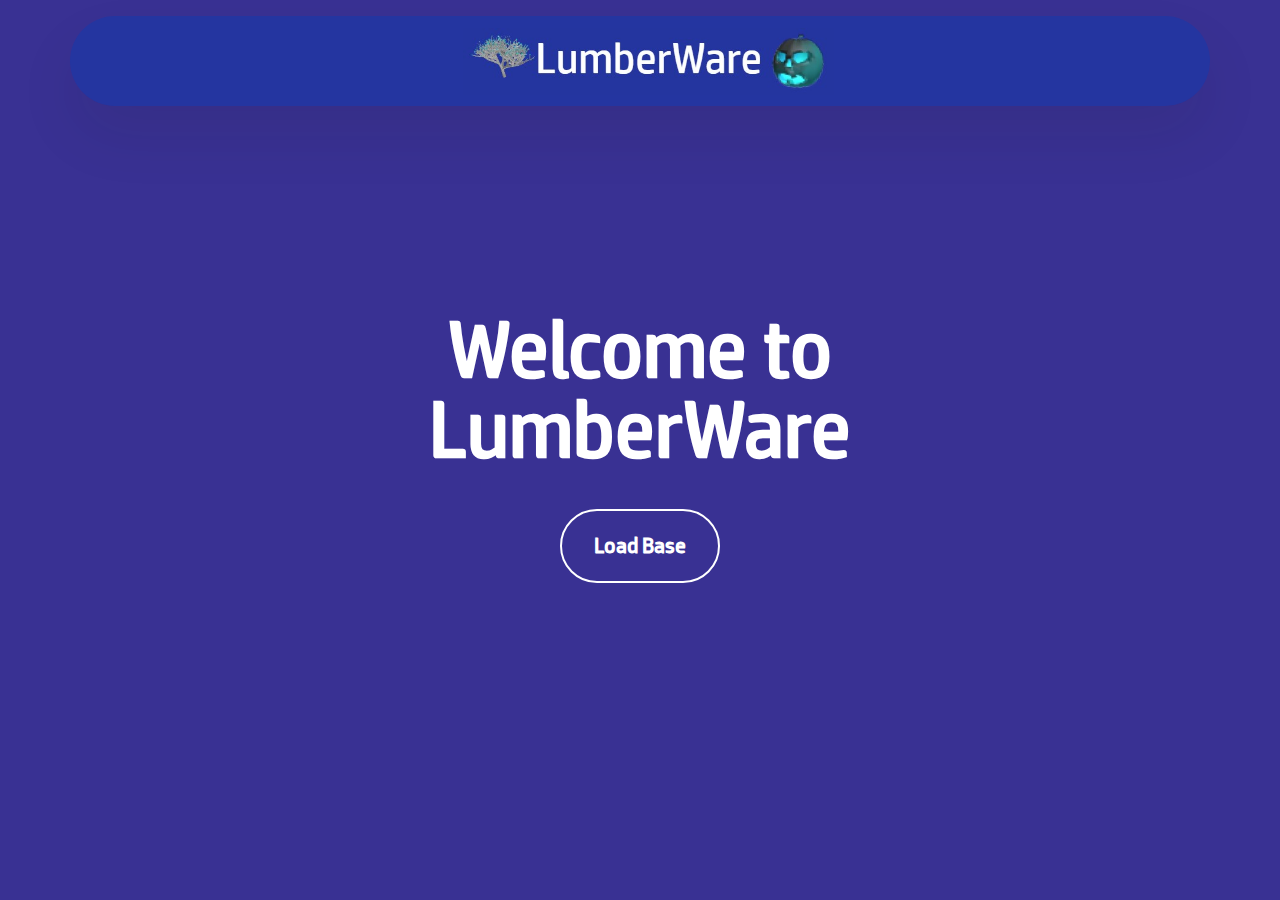
==== index.html @ 4f437276 "Add files via upload" ====
<!DOCTYPE html>
<html  >
<head>
  <!-- Site made with Mobirise Website Builder v5.9.6, https://mobirise.com -->
  <meta charset="UTF-8">
  <meta http-equiv="X-UA-Compatible" content="IE=edge">
  <meta name="generator" content="Mobirise v5.9.6, mobirise.com">
  <meta name="viewport" content="width=device-width, initial-scale=1, minimum-scale=1">
  <link rel="shortcut icon" href="assets/images/thumbboreal.webp" type="image/x-icon">
  <meta name="description" content="">
  
  
  <title>Home</title>
  <link rel="stylesheet" href="assets/web/assets/mobirise-icons2/mobirise2.css">
  <link rel="stylesheet" href="assets/bootstrap/css/bootstrap.min.css">
  <link rel="stylesheet" href="assets/bootstrap/css/bootstrap-grid.min.css">
  <link rel="stylesheet" href="assets/bootstrap/css/bootstrap-reboot.min.css">
  <link rel="stylesheet" href="assets/animatecss/animate.css">
  <link rel="stylesheet" href="assets/dropdown/css/style.css">
  <link rel="stylesheet" href="assets/theme/css/style.css">
  <link href="assets/fonts/style.css" rel="stylesheet">
  <link rel="preload" as="style" href="assets/mobirise/css/mbr-additional.css"><link rel="stylesheet" href="assets/mobirise/css/mbr-additional.css" type="text/css">

  
  
  
</head>
<body>
  
  <section data-bs-version="5.1" class="menu menu4 cid-tWRoCC0Mlp" once="menu" id="menu04-0">
	

	<nav class="navbar navbar-dropdown navbar-fixed-top navbar-expand-lg">
		<div class="container">
			<div class="navbar-brand">
				<span class="navbar-logo">
					<a href="https://lumberware.xyz">
						<img src="assets/images/image-2023-11-27.jpg" alt="Lumber!" style="height: 4.1rem;">
					</a>
				</span>
				
			</div>
			
			
		</div>
	</nav>
</section>

<section data-bs-version="5.1" class="header09 cid-tWRpKqktpS mbr-fullscreen" id="header09-1">
	
	
	<div class="container">
		<div class="row">
			<div class="content-wrap col-12 col-md-8">
				<h1 class="mbr-section-title mbr-fonts-style mbr-white mb-4 display-1">
					<strong>Welcome to LumberWare</strong></h1>
				
				
				<div class="mbr-section-btn"><a class="btn btn-warning-outline display-7" href="main.html">Load Base</a></div>
			</div>
		</div>
	</div>  
  
  
  <input name="animation" type="hidden">
  </body>
</html>
---- assets/web/assets/mobirise-icons2/mobirise2.css ----
@font-face {
  font-family: 'Moririse2';
  font-display: swap;
  src:  url('mobirise2.eot?f2bix4');
  src:  url('mobirise2.eot?f2bix4#iefix') format('embedded-opentype'),
    url('mobirise2.ttf?f2bix4') format('truetype'),
    url('mobirise2.woff?f2bix4') format('woff'),
    url('mobirise2.svg?f2bix4#mobirise2') format('svg');
  font-weight: normal;
  font-style: normal;
}

[class^="mobi-"], [class*=" mobi-"] {
  /* use !important to prevent issues with browser extensions that change fonts */
  font-family: 'Moririse2' !important;
  speak: none;
  font-style: normal;
  font-weight: normal;
  font-variant: normal;
  text-transform: none;
  line-height: 1;

  /* Better Font Rendering =========== */
  -webkit-font-smoothing: antialiased;
  -moz-osx-font-smoothing: grayscale;
}

.mobi-mbri-add-submenu:before {
  content: "\e900";
}
.mobi-mbri-alert:before {
  content: "\e901";
}
.mobi-mbri-align-center:before {
  content: "\e902";
}
.mobi-mbri-align-justify:before {
  content: "\e903";
}
.mobi-mbri-align-left:before {
  content: "\e904";
}
.mobi-mbri-align-right:before {
  content: "\e905";
}
.mobi-mbri-android:before {
  content: "\e906";
}
.mobi-mbri-apple:before {
  content: "\e907";
}
.mobi-mbri-arrow-down:before {
  content: "\e908";
}
.mobi-mbri-arrow-next:before {
  content: "\e909";
}
.mobi-mbri-arrow-prev:before {
  content: "\e90a";
}
.mobi-mbri-arrow-up:before {
  content: "\e90b";
}
.mobi-mbri-bold:before {
  content: "\e90c";
}
.mobi-mbri-bookmark:before {
  content: "\e90d";
}
.mobi-mbri-bootstrap:before {
  content: "\e90e";
}
.mobi-mbri-briefcase:before {
  content: "\e90f";
}
.mobi-mbri-browse:before {
  content: "\e910";
}
.mobi-mbri-bulleted-list:before {
  content: "\e911";
}
.mobi-mbri-calendar:before {
  content: "\e912";
}
.mobi-mbri-camera:before {
  content: "\e913";
}
.mobi-mbri-cart-add:before {
  content: "\e914";
}
.mobi-mbri-cart-full:before {
  content: "\e915";
}
.mobi-mbri-cash:before {
  content: "\e916";
}
.mobi-mbri-change-style:before {
  content: "\e917";
}
.mobi-mbri-chat:before {
  content: "\e918";
}
.mobi-mbri-clock:before {
  content: "\e919";
}
.mobi-mbri-close:before {
  content: "\e91a";
}
.mobi-mbri-cloud:before {
  content: "\e91b";
}
.mobi-mbri-code:before {
  content: "\e91c";
}
.mobi-mbri-contact-form:before {
  content: "\e91d";
}
.mobi-mbri-credit-card:before {
  content: "\e91e";
}
.mobi-mbri-cursor-click:before {
  content: "\e91f";
}
.mobi-mbri-cust-feedback:before {
  content: "\e920";
}
.mobi-mbri-database:before {
  content: "\e921";
}
.mobi-mbri-delivery:before {
  content: "\e922";
}
.mobi-mbri-desktop:before {
  content: "\e923";
}
.mobi-mbri-devices:before {
  content: "\e924";
}
.mobi-mbri-down:before {
  content: "\e925";
}
.mobi-mbri-download-2:before {
  content: "\e926";
}
.mobi-mbri-download:before {
  content: "\e927";
}
.mobi-mbri-drag-n-drop-2:before {
  content: "\e928";
}
.mobi-mbri-drag-n-drop:before {
  content: "\e929";
}
.mobi-mbri-edit-2:before {
  content: "\e92a";
}
.mobi-mbri-edit:before {
  content: "\e92b";
}
.mobi-mbri-error:before {
  content: "\e92c";
}
.mobi-mbri-extension:before {
  content: "\e92d";
}
.mobi-mbri-features:before {
  content: "\e92e";
}
.mobi-mbri-file:before {
  content: "\e92f";
}
.mobi-mbri-flag:before {
  content: "\e930";
}
.mobi-mbri-folder:before {
  content: "\e931";
}
.mobi-mbri-gift:before {
  content: "\e932";
}
.mobi-mbri-github:before {
  content: "\e933";
}
.mobi-mbri-globe-2:before {
  content: "\e934";
}
.mobi-mbri-globe:before {
  content: "\e935";
}
.mobi-mbri-growing-chart:before {
  content: "\e936";
}
.mobi-mbri-hearth:before {
  content: "\e937";
}
.mobi-mbri-help:before {
  content: "\e938";
}
.mobi-mbri-home:before {
  content: "\e939";
}
.mobi-mbri-hot-cup:before {
  content: "\e93a";
}
.mobi-mbri-idea:before {
  content: "\e93b";
}
.mobi-mbri-image-gallery:before {
  content: "\e93c";
}
.mobi-mbri-image-slider:before {
  content: "\e93d";
}
.mobi-mbri-info:before {
  content: "\e93e";
}
.mobi-mbri-italic:before {
  content: "\e93f";
}
.mobi-mbri-key:before {
  content: "\e940";
}
.mobi-mbri-laptop:before {
  content: "\e941";
}
.mobi-mbri-layers:before {
  content: "\e942";
}
.mobi-mbri-left-right:before {
  content: "\e943";
}
.mobi-mbri-left:before {
  content: "\e944";
}
.mobi-mbri-letter:before {
  content: "\e945";
}
.mobi-mbri-like:before {
  content: "\e946";
}
.mobi-mbri-link:before {
  content: "\e947";
}
.mobi-mbri-lock:before {
  content: "\e948";
}
.mobi-mbri-login:before {
  content: "\e949";
}
.mobi-mbri-logout:before {
  content: "\e94a";
}
.mobi-mbri-magic-stick:before {
  content: "\e94b";
}
.mobi-mbri-map-pin:before {
  content: "\e94c";
}
.mobi-mbri-menu:before {
  content: "\e94d";
}
.mobi-mbri-mobile-2:before {
  content: "\e94e";
}
.mobi-mbri-mobile-horizontal:before {
  content: "\e94f";
}
.mobi-mbri-mobile:before {
  content: "\e950";
}
.mobi-mbri-mobirise:before {
  content: "\e951";
}
.mobi-mbri-more-horizontal:before {
  content: "\e952";
}
.mobi-mbri-more-vertical:before {
  content: "\e953";
}
.mobi-mbri-music:before {
  content: "\e954";
}
.mobi-mbri-new-file:before {
  content: "\e955";
}
.mobi-mbri-numbered-list:before {
  content: "\e956";
}
.mobi-mbri-opened-folder:before {
  content: "\e957";
}
.mobi-mbri-pages:before {
  content: "\e958";
}
.mobi-mbri-paper-plane:before {
  content: "\e959";
}
.mobi-mbri-paperclip:before {
  content: "\e95a";
}
.mobi-mbri-phone:before {
  content: "\e95b";
}
.mobi-mbri-photo:before {
  content: "\e95c";
}
.mobi-mbri-photos:before {
  content: "\e95d";
}
.mobi-mbri-pin:before {
  content: "\e95e";
}
.mobi-mbri-play:before {
  content: "\e95f";
}
.mobi-mbri-plus:before {
  content: "\e960";
}
.mobi-mbri-preview:before {
  content: "\e961";
}
.mobi-mbri-print:before {
  content: "\e962";
}
.mobi-mbri-protect:before {
  content: "\e963";
}
.mobi-mbri-question:before {
  content: "\e964";
}
.mobi-mbri-quote-left:before {
  content: "\e965";
}
.mobi-mbri-quote-right:before {
  content: "\e966";
}
.mobi-mbri-redo:before {
  content: "\e967";
}
.mobi-mbri-refresh:before {
  content: "\e968";
}
.mobi-mbri-responsive-2:before {
  content: "\e969";
}
.mobi-mbri-responsive:before {
  content: "\e96a";
}
.mobi-mbri-right:before {
  content: "\e96b";
}
.mobi-mbri-rocket:before {
  content: "\e96c";
}
.mobi-mbri-sad-face:before {
  content: "\e96d";
}
.mobi-mbri-sale:before {
  content: "\e96e";
}
.mobi-mbri-save:before {
  content: "\e96f";
}
.mobi-mbri-search:before {
  content: "\e970";
}
.mobi-mbri-setting-2:before {
  content: "\e971";
}
.mobi-mbri-setting-3:before {
  content: "\e972";
}
.mobi-mbri-setting:before {
  content: "\e973";
}
.mobi-mbri-share:before {
  content: "\e974";
}
.mobi-mbri-shopping-bag:before {
  content: "\e975";
}
.mobi-mbri-shopping-basket:before {
  content: "\e976";
}
.mobi-mbri-shopping-cart:before {
  content: "\e977";
}
.mobi-mbri-sites:before {
  content: "\e978";
}
.mobi-mbri-smile-face:before {
  content: "\e979";
}
.mobi-mbri-speed:before {
  content: "\e97a";
}
.mobi-mbri-star:before {
  content: "\e97b";
}
.mobi-mbri-success:before {
  content: "\e97c";
}
.mobi-mbri-sun:before {
  content: "\e97d";
}
.mobi-mbri-sun2:before {
  content: "\e97e";
}
.mobi-mbri-tablet-vertical:before {
  content: "\e97f";
}
.mobi-mbri-tablet:before {
  content: "\e980";
}
.mobi-mbri-target:before {
  content: "\e981";
}
.mobi-mbri-timer:before {
  content: "\e982";
}
.mobi-mbri-to-ftp:before {
  content: "\e983";
}
.mobi-mbri-to-local-drive:before {
  content: "\e984";
}
.mobi-mbri-touch-swipe:before {
  content: "\e985";
}
.mobi-mbri-touch:before {
  content: "\e986";
}
.mobi-mbri-trash:before {
  content: "\e987";
}
.mobi-mbri-underline:before {
  content: "\e988";
}
.mobi-mbri-undo:before {
  content: "\e989";
}
.mobi-mbri-unlink:before {
  content: "\e98a";
}
.mobi-mbri-unlock:before {
  content: "\e98b";
}
.mobi-mbri-up-down:before {
  content: "\e98c";
}
.mobi-mbri-up:before {
  content: "\e98d";
}
.mobi-mbri-update:before {
  content: "\e98e";
}
.mobi-mbri-upload-2:before {
  content: "\e98f";
}
.mobi-mbri-upload:before {
  content: "\e990";
}
.mobi-mbri-user-2:before {
  content: "\e991";
}
.mobi-mbri-user:before {
  content: "\e992";
}
.mobi-mbri-users:before {
  content: "\e993";
}
.mobi-mbri-video-play:before {
  content: "\e994";
}
.mobi-mbri-video:before {
  content: "\e995";
}
.mobi-mbri-watch:before {
  content: "\e996";
}
.mobi-mbri-website-theme-2:before {
  content: "\e997";
}
.mobi-mbri-website-theme:before {
  content: "\e998";
}
.mobi-mbri-wifi:before {
  content: "\e999";
}
.mobi-mbri-windows:before {
  content: "\e99a";
}
.mobi-mbri-zoom-in:before {
  content: "\e99b";
}
.mobi-mbri-zoom-out:before {
  content: "\e99c";
}
---- assets/dropdown/css/style.css ----
.navbar-dropdown {
  left: 0;
  padding: 0;
  position: absolute;
  right: 0;
  top: 0;
  transition: all 0.45s ease;
  z-index: 1030;
  background: #282828; }
  .navbar-dropdown .navbar-logo {
    margin-right: 0.8rem;
    transition: margin 0.3s ease-in-out;
    vertical-align: middle; }
    .navbar-dropdown .navbar-logo img {
      height: 3.125rem;
      transition: all 0.3s ease-in-out; }
    .navbar-dropdown .navbar-logo.mbr-iconfont {
      font-size: 3.125rem;
      line-height: 3.125rem; }
  .navbar-dropdown .navbar-caption {
    font-weight: 700;
    white-space: normal;
    vertical-align: -4px;
    line-height: 3.125rem !important; }
    .navbar-dropdown .navbar-caption, .navbar-dropdown .navbar-caption:hover {
      color: inherit;
      text-decoration: none; }
  .navbar-dropdown .mbr-iconfont + .navbar-caption {
    vertical-align: -1px; }
  .navbar-dropdown.navbar-fixed-top {
    position: fixed; }
  .navbar-dropdown .navbar-brand span {
    vertical-align: -4px; }
  .navbar-dropdown.bg-color.transparent {
    background: none; }
  .navbar-dropdown.navbar-short .navbar-brand {
    padding: 0.625rem 0; }
    .navbar-dropdown.navbar-short .navbar-brand span {
      vertical-align: -1px; }
  .navbar-dropdown.navbar-short .navbar-caption {
    line-height: 2.375rem !important;
    vertical-align: -2px; }
  .navbar-dropdown.navbar-short .navbar-logo {
    margin-right: 0.5rem; }
    .navbar-dropdown.navbar-short .navbar-logo img {
      height: 2.375rem; }
    .navbar-dropdown.navbar-short .navbar-logo.mbr-iconfont {
      font-size: 2.375rem;
      line-height: 2.375rem; }
  .navbar-dropdown.navbar-short .mbr-table-cell {
    height: 3.625rem; }
  .navbar-dropdown .navbar-close {
    left: 0.6875rem;
    position: fixed;
    top: 0.75rem;
    z-index: 1000; }
  .navbar-dropdown .hamburger-icon {
    content: "";
    display: inline-block;
    vertical-align: middle;
    width: 16px;
    -webkit-box-shadow: 0 -6px 0 1px #282828,0 0 0 1px #282828,0 6px 0 1px #282828;
    -moz-box-shadow: 0 -6px 0 1px #282828,0 0 0 1px #282828,0 6px 0 1px #282828;
    box-shadow: 0 -6px 0 1px #282828,0 0 0 1px #282828,0 6px 0 1px #282828; }

.dropdown-menu .dropdown-toggle[data-toggle="dropdown-submenu"]::after {
  border-bottom: 0.35em solid transparent;
  border-left: 0.35em solid;
  border-right: 0;
  border-top: 0.35em solid transparent;
  margin-left: 0.3rem; }

.dropdown-menu .dropdown-item:focus {
  outline: 0; }

.nav-dropdown {
  font-size: 0.75rem;
  font-weight: 500;
  height: auto !important; }
  .nav-dropdown .nav-btn {
    padding-left: 1rem; }
  .nav-dropdown .link {
    margin: .667em 1.667em;
    font-weight: 500;
    padding: 0;
    transition: color .2s ease-in-out; }
    .nav-dropdown .link.dropdown-toggle {
      margin-right: 2.583em; }
      .nav-dropdown .link.dropdown-toggle::after {
        margin-left: .25rem;
        border-top: 0.35em solid;
        border-right: 0.35em solid transparent;
        border-left: 0.35em solid transparent;
        border-bottom: 0; }
      .nav-dropdown .link.dropdown-toggle[aria-expanded="true"] {
        margin: 0;
        padding: 0.667em 3.263em  0.667em 1.667em; }
  .nav-dropdown .link::after,
  .nav-dropdown .dropdown-item::after {
    color: inherit; }
  .nav-dropdown .btn {
    font-size: 0.75rem;
    font-weight: 700;
    letter-spacing: 0;
    margin-bottom: 0;
    padding-left: 1.25rem;
    padding-right: 1.25rem; }
  .nav-dropdown .dropdown-menu {
    border-radius: 0;
    border: 0;
    left: 0;
    margin: 0;
    padding-bottom: 1.25rem;
    padding-top: 1.25rem;
    position: relative; }
  .nav-dropdown .dropdown-submenu {
    margin-left: 0.125rem;
    top: 0; }
  .nav-dropdown .dropdown-item {
    font-weight: 500;
    line-height: 2;
    padding: 0.3846em 4.615em 0.3846em 1.5385em;
    position: relative;
    transition: color .2s ease-in-out, background-color .2s ease-in-out; }
    .nav-dropdown .dropdown-item::after {
      margin-top: -0.3077em;
      position: absolute;
      right: 1.1538em;
      top: 50%; }
    .nav-dropdown .dropdown-item:focus, .nav-dropdown .dropdown-item:hover {
      background: none; }

@media (max-width: 767px) {
  .nav-dropdown.navbar-toggleable-sm {
    bottom: 0;
    display: none;
    left: 0;
    overflow-x: hidden;
    position: fixed;
    top: 0;
    transform: translateX(-100%);
    -ms-transform: translateX(-100%);
    -webkit-transform: translateX(-100%);
    width: 18.75rem;
    z-index: 999; } }
.nav-dropdown.navbar-toggleable-xl {
  bottom: 0;
  display: none;
  left: 0;
  overflow-x: hidden;
  position: fixed;
  top: 0;
  transform: translateX(-100%);
  -ms-transform: translateX(-100%);
  -webkit-transform: translateX(-100%);
  width: 18.75rem;
  z-index: 999; }

.nav-dropdown-sm {
  display: block !important;
  overflow-x: hidden;
  overflow: auto;
  padding-top: 3.875rem; }
  .nav-dropdown-sm::after {
    content: "";
    display: block;
    height: 3rem;
    width: 100%; }
  .nav-dropdown-sm.collapse.in ~ .navbar-close {
    display: block !important; }
  .nav-dropdown-sm.collapsing, .nav-dropdown-sm.collapse.in {
    transform: translateX(0);
    -ms-transform: translateX(0);
    -webkit-transform: translateX(0);
    transition: all 0.25s ease-out;
    -webkit-transition: all 0.25s ease-out;
    background: #282828; }
  .nav-dropdown-sm.collapsing[aria-expanded="false"] {
    transform: translateX(-100%);
    -ms-transform: translateX(-100%);
    -webkit-transform: translateX(-100%); }
  .nav-dropdown-sm .nav-item {
    display: block;
    margin-left: 0 !important;
    padding-left: 0; }
  .nav-dropdown-sm .link,
  .nav-dropdown-sm .dropdown-item {
    border-top: 1px dotted rgba(255, 255, 255, 0.1);
    font-size: 0.8125rem;
    line-height: 1.6;
    margin: 0 !important;
    padding: 0.875rem 2.4rem 0.875rem 1.5625rem !important;
    position: relative;
    white-space: normal; }
    .nav-dropdown-sm .link:focus, .nav-dropdown-sm .link:hover,
    .nav-dropdown-sm .dropdown-item:focus,
    .nav-dropdown-sm .dropdown-item:hover {
      background: rgba(0, 0, 0, 0.2) !important;
      color: #c0a375; }
  .nav-dropdown-sm .nav-btn {
    position: relative;
    padding: 1.5625rem 1.5625rem 0 1.5625rem; }
    .nav-dropdown-sm .nav-btn::before {
      border-top: 1px dotted rgba(255, 255, 255, 0.1);
      content: "";
      left: 0;
      position: absolute;
      top: 0;
      width: 100%; }
    .nav-dropdown-sm .nav-btn + .nav-btn {
      padding-top: 0.625rem; }
      .nav-dropdown-sm .nav-btn + .nav-btn::before {
        display: none; }
  .nav-dropdown-sm .btn {
    padding: 0.625rem 0; }
  .nav-dropdown-sm .dropdown-toggle[data-toggle="dropdown-submenu"]::after {
    margin-left: .25rem;
    border-top: 0.35em solid;
    border-right: 0.35em solid transparent;
    border-left: 0.35em solid transparent;
    border-bottom: 0; }
  .nav-dropdown-sm .dropdown-toggle[data-toggle="dropdown-submenu"][aria-expanded="true"]::after {
    border-top: 0;
    border-right: 0.35em solid transparent;
    border-left: 0.35em solid transparent;
    border-bottom: 0.35em solid; }
  .nav-dropdown-sm .dropdown-menu {
    margin: 0;
    padding: 0;
    position: relative;
    top: 0;
    left: 0;
    width: 100%;
    border: 0;
    float: none;
    border-radius: 0;
    background: none; }
  .nav-dropdown-sm .dropdown-submenu {
    left: 100%;
    margin-left: 0.125rem;
    margin-top: -1.25rem;
    top: 0; }

.navbar-toggleable-sm .nav-dropdown .dropdown-menu {
  position: absolute; }

.navbar-toggleable-sm .nav-dropdown .dropdown-submenu {
  left: 100%;
  margin-left: 0.125rem;
  margin-top: -1.25rem;
  top: 0; }

.navbar-toggleable-sm.opened .nav-dropdown .dropdown-menu {
  position: relative; }

.navbar-toggleable-sm.opened .nav-dropdown .dropdown-submenu {
  left: 0;
  margin-left: 00rem;
  margin-top: 0rem;
  top: 0; }

.is-builder .nav-dropdown.collapsing {
  transition: none !important; }
---- assets/theme/css/style.css ----
@charset "UTF-8";
section {
  background-color: #ffffff;
}

body {
  font-style: normal;
  line-height: 1.5;
  font-weight: 400;
  color: #232323;
  position: relative;
}

button {
  background-color: transparent;
  border-color: transparent;
}

.embla__button,
.carousel-control {
  background-color: #edefea !important;
  opacity: 0.8 !important;
  color: #464845 !important;
  border-color: #edefea !important;
}

.carousel .close,
.modalWindow .close {
  background-color: #edefea !important;
  color: #464845 !important;
  border-color: #edefea !important;
  opacity: 0.8 !important;
}

.carousel .close:hover,
.modalWindow .close:hover {
  opacity: 1 !important;
}

.carousel-indicators li {
  background-color: #edefea !important;
  border: 2px solid #464845 !important;
}

.carousel-indicators li:hover,
.carousel-indicators li:active {
  opacity: 0.8 !important;
}

.embla__button:hover,
.carousel-control:hover {
  background-color: #edefea !important;
  opacity: 1 !important;
}

.modalWindow-video-container {
  height: 80%;
}

section,
.container,
.container-fluid {
  position: relative;
  word-wrap: break-word;
}

a.mbr-iconfont:hover {
  text-decoration: none;
}

.article .lead p,
.article .lead ul,
.article .lead ol,
.article .lead pre,
.article .lead blockquote {
  margin-bottom: 0;
}

a {
  font-style: normal;
  font-weight: 400;
  cursor: pointer;
}
a, a:hover {
  text-decoration: none;
}

.mbr-section-title {
  font-style: normal;
  line-height: 1.3;
}

.mbr-section-subtitle {
  line-height: 1.3;
}

.mbr-text {
  font-style: normal;
  line-height: 1.7;
}

h1,
h2,
h3,
h4,
h5,
h6,
.display-1,
.display-2,
.display-4,
.display-5,
.display-7,
span,
p,
a {
  line-height: 1;
  word-break: break-word;
  word-wrap: break-word;
  font-weight: 400;
}

b,
strong {
  font-weight: bold;
}

input:-webkit-autofill, input:-webkit-autofill:hover, input:-webkit-autofill:focus, input:-webkit-autofill:active {
  transition-delay: 9999s;
  -webkit-transition-property: background-color, color;
  transition-property: background-color, color;
}

textarea[type=hidden] {
  display: none;
}

section {
  background-position: 50% 50%;
  background-repeat: no-repeat;
  background-size: cover;
}
section .mbr-background-video,
section .mbr-background-video-preview {
  position: absolute;
  bottom: 0;
  left: 0;
  right: 0;
  top: 0;
}

.hidden {
  visibility: hidden;
}

.mbr-z-index20 {
  z-index: 20;
}

/*! Base colors */
.mbr-white {
  color: #ffffff;
}

.mbr-black {
  color: #111111;
}

.mbr-bg-white {
  background-color: #ffffff;
}

.mbr-bg-black {
  background-color: #000000;
}

/*! Text-aligns */
.align-left {
  text-align: left;
}

.align-center {
  text-align: center;
}

.align-right {
  text-align: right;
}

/*! Font-weight  */
.mbr-light {
  font-weight: 300;
}

.mbr-regular {
  font-weight: 400;
}

.mbr-semibold {
  font-weight: 500;
}

.mbr-bold {
  font-weight: 700;
}

/*! Media  */
.media-content {
  flex-basis: 100%;
}

.media-container-row {
  display: flex;
  flex-direction: row;
  flex-wrap: wrap;
  justify-content: center;
  align-content: center;
  align-items: start;
}
.media-container-row .media-size-item {
  width: 400px;
}

.media-container-column {
  display: flex;
  flex-direction: column;
  flex-wrap: wrap;
  justify-content: center;
  align-content: center;
  align-items: stretch;
}
.media-container-column > * {
  width: 100%;
}

@media (min-width: 992px) {
  .media-container-row {
    flex-wrap: nowrap;
  }
}
figure {
  margin-bottom: 0;
  overflow: hidden;
}

figure[mbr-media-size] {
  transition: width 0.1s;
}

img,
iframe {
  display: block;
  width: 100%;
}

.card {
  background-color: transparent;
  border: none;
}

.card-box {
  width: 100%;
}

.card-img {
  text-align: center;
  flex-shrink: 0;
  -webkit-flex-shrink: 0;
}

.media {
  max-width: 100%;
  margin: 0 auto;
}

.mbr-figure {
  align-self: center;
}

.media-container > div {
  max-width: 100%;
}

.mbr-figure img,
.card-img img {
  width: 100%;
}

@media (max-width: 991px) {
  .media-size-item {
    width: auto !important;
  }
  .media {
    width: auto;
  }
  .mbr-figure {
    width: 100% !important;
  }
}
/*! Buttons */
.mbr-section-btn {
  margin-left: -0.6rem;
  margin-right: -0.6rem;
  font-size: 0;
}

.btn {
  font-weight: 600;
  border-width: 1px;
  font-style: normal;
  margin: 0.6rem 0.6rem;
  white-space: normal;
  transition: all 0.2s ease-in-out;
  display: inline-flex;
  align-items: center;
  justify-content: center;
  word-break: break-word;
}

.btn-sm {
  font-weight: 600;
  letter-spacing: 0px;
  transition: all 0.3s ease-in-out;
}

.btn-md {
  font-weight: 600;
  letter-spacing: 0px;
  transition: all 0.3s ease-in-out;
}

.btn-lg {
  font-weight: 600;
  letter-spacing: 0px;
  transition: all 0.3s ease-in-out;
}

.btn-form {
  margin: 0;
}
.btn-form:hover {
  cursor: pointer;
}

nav .mbr-section-btn {
  margin-left: 0rem;
  margin-right: 0rem;
}

/*! Btn icon margin */
.btn .mbr-iconfont,
.btn.btn-sm .mbr-iconfont {
  order: 1;
  cursor: pointer;
  margin-left: 0.5rem;
  vertical-align: sub;
}

.btn.btn-md .mbr-iconfont,
.btn.btn-md .mbr-iconfont {
  margin-left: 0.8rem;
}

.mbr-regular {
  font-weight: 400;
}

.mbr-semibold {
  font-weight: 500;
}

.mbr-bold {
  font-weight: 700;
}

[type=submit] {
  -webkit-appearance: none;
}

/*! Full-screen */
.mbr-fullscreen .mbr-overlay {
  min-height: 100vh;
}

.mbr-fullscreen {
  display: flex;
  display: -moz-flex;
  display: -ms-flex;
  display: -o-flex;
  align-items: center;
  min-height: 100vh;
  padding-top: 3rem;
  padding-bottom: 3rem;
}

/*! Map */
.map {
  height: 25rem;
  position: relative;
}
.map iframe {
  width: 100%;
  height: 100%;
}

/*! Scroll to top arrow */
.mbr-arrow-up {
  bottom: 25px;
  right: 90px;
  position: fixed;
  text-align: right;
  z-index: 5000;
  color: #ffffff;
  font-size: 22px;
}

.mbr-arrow-up a {
  background: rgba(0, 0, 0, 0.2);
  border-radius: 50%;
  color: #fff;
  display: inline-block;
  height: 60px;
  width: 60px;
  border: 2px solid #fff;
  outline-style: none !important;
  position: relative;
  text-decoration: none;
  transition: all 0.3s ease-in-out;
  cursor: pointer;
  text-align: center;
}
.mbr-arrow-up a:hover {
  background-color: rgba(0, 0, 0, 0.4);
}
.mbr-arrow-up a i {
  line-height: 60px;
}

.mbr-arrow-up-icon {
  display: block;
  color: #fff;
}

.mbr-arrow-up-icon::before {
  content: "›";
  display: inline-block;
  font-family: serif;
  font-size: 22px;
  line-height: 1;
  font-style: normal;
  position: relative;
  top: 6px;
  left: -4px;
  transform: rotate(-90deg);
}

/*! Arrow Down */
.mbr-arrow {
  position: absolute;
  bottom: 45px;
  left: 50%;
  width: 60px;
  height: 60px;
  cursor: pointer;
  background-color: rgba(80, 80, 80, 0.5);
  border-radius: 50%;
  transform: translateX(-50%);
}
@media (max-width: 767px) {
  .mbr-arrow {
    display: none;
  }
}
.mbr-arrow > a {
  display: inline-block;
  text-decoration: none;
  outline-style: none;
  animation: arrowdown 1.7s ease-in-out infinite;
  color: #ffffff;
}
.mbr-arrow > a > i {
  position: absolute;
  top: -2px;
  left: 15px;
  font-size: 2rem;
}

#scrollToTop a i::before {
  content: "";
  position: absolute;
  display: block;
  border-bottom: 2.5px solid #fff;
  border-left: 2.5px solid #fff;
  width: 27.8%;
  height: 27.8%;
  left: 50%;
  top: 51%;
  transform: translateY(-30%) translateX(-50%) rotate(135deg);
}

@keyframes arrowdown {
  0% {
    transform: translateY(0px);
  }
  50% {
    transform: translateY(-5px);
  }
  100% {
    transform: translateY(0px);
  }
}
@media (max-width: 500px) {
  .mbr-arrow-up {
    left: 0;
    right: 0;
    text-align: center;
  }
}
/*Gradients animation*/
@keyframes gradient-animation {
  from {
    background-position: 0% 100%;
    animation-timing-function: ease-in-out;
  }
  to {
    background-position: 100% 0%;
    animation-timing-function: ease-in-out;
  }
}
.bg-gradient {
  background-size: 200% 200%;
  animation: gradient-animation 5s infinite alternate;
  -webkit-animation: gradient-animation 5s infinite alternate;
}

.menu .navbar-brand {
  display: -webkit-flex;
}
.menu .navbar-brand span {
  display: flex;
  display: -webkit-flex;
}
.menu .navbar-brand .navbar-caption-wrap {
  display: -webkit-flex;
}
.menu .navbar-brand .navbar-logo img {
  display: -webkit-flex;
  width: auto;
}
@media (min-width: 768px) and (max-width: 991px) {
  .menu .navbar-toggleable-sm .navbar-nav {
    display: -ms-flexbox;
  }
}
@media (max-width: 991px) {
  .menu .navbar-collapse {
    max-height: 93.5vh;
  }
  .menu .navbar-collapse.show {
    overflow: auto;
  }
}
@media (min-width: 992px) {
  .menu .navbar-nav.nav-dropdown {
    display: -webkit-flex;
  }
  .menu .navbar-toggleable-sm .navbar-collapse {
    display: -webkit-flex !important;
  }
  .menu .collapsed .navbar-collapse {
    max-height: 93.5vh;
  }
  .menu .collapsed .navbar-collapse.show {
    overflow: auto;
  }
}
@media (max-width: 767px) {
  .menu .navbar-collapse {
    max-height: 80vh;
  }
}

.nav-link .mbr-iconfont {
  margin-right: 0.5rem;
}

.navbar {
  display: -webkit-flex;
  -webkit-flex-wrap: wrap;
  -webkit-align-items: center;
  -webkit-justify-content: space-between;
}

.navbar-collapse {
  -webkit-flex-basis: 100%;
  -webkit-flex-grow: 1;
  -webkit-align-items: center;
}

.nav-dropdown .link {
  padding: 0.667em 1.667em !important;
  margin: 0 !important;
}

.nav {
  display: -webkit-flex;
  -webkit-flex-wrap: wrap;
}

.row {
  display: -webkit-flex;
  -webkit-flex-wrap: wrap;
}

.justify-content-center {
  -webkit-justify-content: center;
}

.form-inline {
  display: -webkit-flex;
}

.card-wrapper {
  -webkit-flex: 1;
}

.carousel-control {
  z-index: 10;
  display: -webkit-flex;
}

.carousel-controls {
  display: -webkit-flex;
}

.media {
  display: -webkit-flex;
}

.form-group:focus {
  outline: none;
}

.jq-selectbox__select {
  padding: 7px 0;
  position: relative;
}

.jq-selectbox__dropdown {
  overflow: hidden;
  border-radius: 10px;
  position: absolute;
  top: 100%;
  left: 0 !important;
  width: 100% !important;
}

.jq-selectbox__trigger-arrow {
  right: 0;
  transform: translateY(-50%);
}

.jq-selectbox li {
  padding: 1.07em 0.5em;
}

input[type=range] {
  padding-left: 0 !important;
  padding-right: 0 !important;
}

.modal-dialog,
.modal-content {
  height: 100%;
}

.modal-dialog .carousel-inner {
  height: calc(100vh - 1.75rem);
}
@media (max-width: 575px) {
  .modal-dialog .carousel-inner {
    height: calc(100vh - 1rem);
  }
}

.carousel-item {
  text-align: center;
}

.carousel-item img {
  margin: auto;
}

.navbar-toggler {
  align-self: flex-start;
  padding: 0.25rem 0.75rem;
  font-size: 1.25rem;
  line-height: 1;
  background: transparent;
  border: 1px solid transparent;
  border-radius: 0.25rem;
}

.navbar-toggler:focus,
.navbar-toggler:hover {
  text-decoration: none;
  box-shadow: none;
}

.navbar-toggler-icon {
  display: inline-block;
  width: 1.5em;
  height: 1.5em;
  vertical-align: middle;
  content: "";
  background: no-repeat center center;
  background-size: 100% 100%;
}

.navbar-toggler-left {
  position: absolute;
  left: 1rem;
}

.navbar-toggler-right {
  position: absolute;
  right: 1rem;
}

.card-img {
  width: auto;
}

.menu .navbar.collapsed:not(.beta-menu) {
  flex-direction: column;
}

.carousel-item.active,
.carousel-item-next,
.carousel-item-prev {
  display: flex;
}

.note-air-layout .dropup .dropdown-menu,
.note-air-layout .navbar-fixed-bottom .dropdown .dropdown-menu {
  bottom: initial !important;
}

html,
body {
  height: auto;
  min-height: 100vh;
}

.dropup .dropdown-toggle::after {
  display: none;
}

.form-asterisk {
  font-family: initial;
  position: absolute;
  top: -2px;
  font-weight: normal;
}

.form-control-label {
  position: relative;
  cursor: pointer;
  margin-bottom: 0.357em;
  padding: 0;
}

.alert {
  color: #ffffff;
  border-radius: 0;
  border: 0;
  font-size: 1.1rem;
  line-height: 1.5;
  margin-bottom: 1.875rem;
  padding: 1.25rem;
  position: relative;
  text-align: center;
}
.alert.alert-form::after {
  background-color: inherit;
  bottom: -7px;
  content: "";
  display: block;
  height: 14px;
  left: 50%;
  margin-left: -7px;
  position: absolute;
  transform: rotate(45deg);
  width: 14px;
}

.form-control {
  background-color: #ffffff;
  background-clip: border-box;
  color: #232323;
  line-height: 1rem !important;
  height: auto;
  padding: 1.2rem 2rem;
  transition: border-color 0.25s ease 0s;
  border: 1px solid transparent !important;
  border-radius: 4px;
  box-shadow: rgba(0, 0, 0, 0.07) 0px 1px 1px 0px, rgba(0, 0, 0, 0.07) 0px 1px 3px 0px, rgba(0, 0, 0, 0.03) 0px 0px 0px 1px;
}
.form-active .form-control:invalid {
  border-color: red;
}

.row > * {
  padding-right: 1rem;
  padding-left: 1rem;
}

form .row {
  margin-left: -0.6rem;
  margin-right: -0.6rem;
}
form .row [class*=col] {
  padding-left: 0.6rem;
  padding-right: 0.6rem;
}

form .mbr-section-btn {
  padding-left: 0.6rem;
  padding-right: 0.6rem;
}

form .form-check-input {
  margin-top: 0.5;
}

textarea.form-control {
  line-height: 1.5rem !important;
}

.form-group {
  margin-bottom: 1.2rem;
}

.form-control,
form .btn {
  min-height: 48px;
}

.gdpr-block label span.textGDPR input[name=gdpr] {
  top: 7px;
}

.form-control:focus {
  box-shadow: none;
}

:focus {
  outline: none;
}

.mbr-overlay {
  background-color: #000;
  bottom: 0;
  left: 0;
  opacity: 0.5;
  position: absolute;
  right: 0;
  top: 0;
  z-index: 0;
  pointer-events: none;
}

blockquote {
  font-style: italic;
  padding: 3rem;
  font-size: 1.09rem;
  position: relative;
  border-left: 3px solid;
}

ul,
ol,
pre,
blockquote {
  margin-bottom: 2.3125rem;
}

.mt-4 {
  margin-top: 2rem !important;
}

.mb-4 {
  margin-bottom: 2rem !important;
}

.container,
.container-fluid {
  padding-left: 16px;
  padding-right: 16px;
}

.row {
  margin-left: -16px;
  margin-right: -16px;
}
.row > [class*=col] {
  padding-left: 16px;
  padding-right: 16px;
}

@media (min-width: 992px) {
  .container-fluid {
    padding-left: 32px;
    padding-right: 32px;
  }
}
@media (max-width: 991px) {
  .mbr-container {
    padding-left: 16px;
    padding-right: 16px;
  }
}
.app-video-wrapper > img {
  opacity: 1;
}

.app-video-wrapper {
  background: transparent;
}

.item {
  position: relative;
}

.dropdown-menu .dropdown-menu {
  left: 100%;
}

.dropdown-item + .dropdown-menu {
  display: none;
}

.dropdown-item:hover + .dropdown-menu,
.dropdown-menu:hover {
  display: block;
}

@media (min-aspect-ratio: 16/9) {
  .mbr-video-foreground {
    height: 300% !important;
    top: -100% !important;
  }
}
@media (max-aspect-ratio: 16/9) {
  .mbr-video-foreground {
    width: 300% !important;
    left: -100% !important;
  }
}.engine {
	position: absolute;
	text-indent: -2400px;
	text-align: center;
	padding: 0;
	top: 0;
	left: -2400px;
}
---- assets/fonts/style.css ----
@font-face {
   font-family: 'HP Simplified';
   font-display: swap;
   src: url('HP Simplified/font.ttf');
}
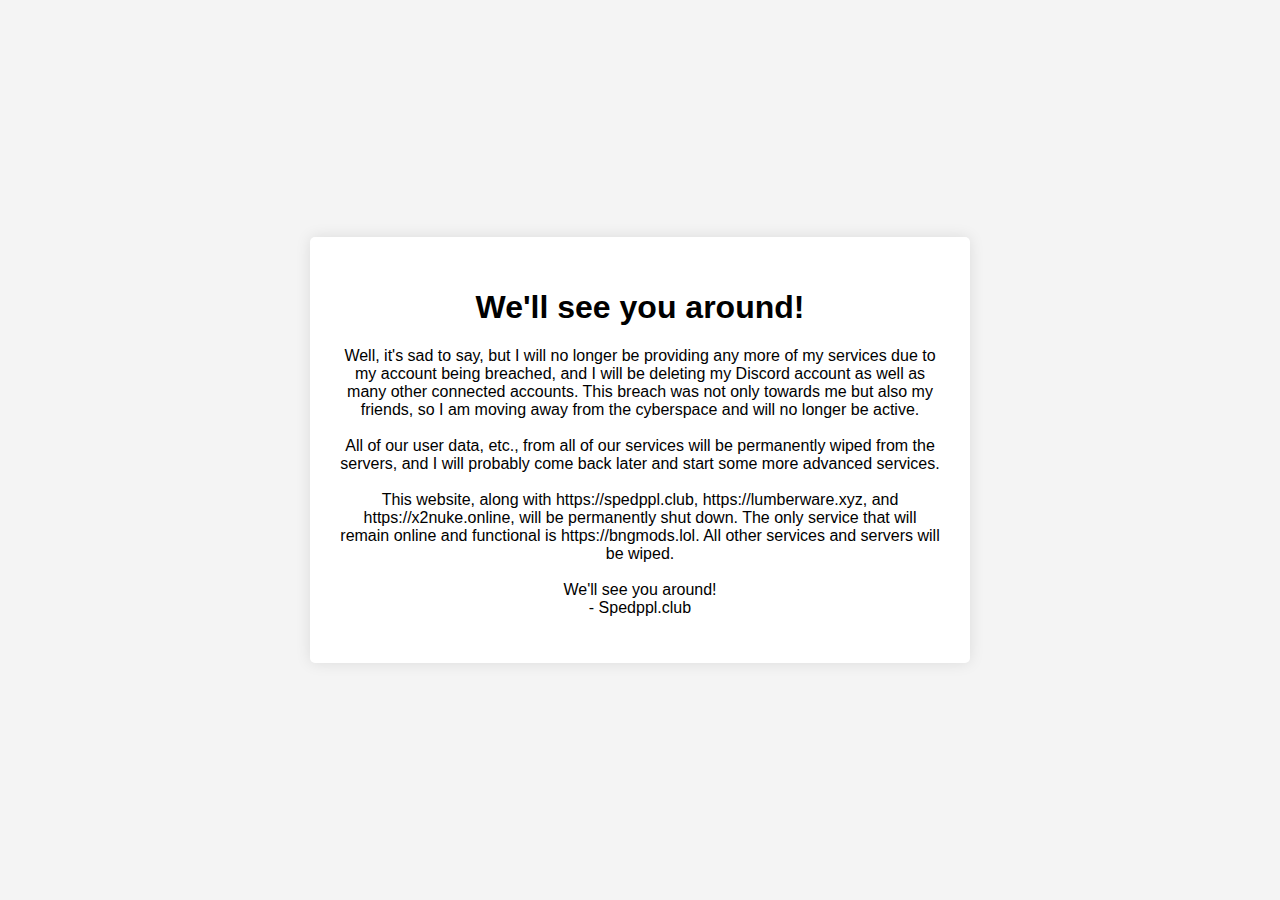
==== commit 24c6ba5e: "Add files via upload" ====
--- a/index.html
+++ b/index.html
@@ -1,67 +1,47 @@
 <!DOCTYPE html>
-<html  >
-<head>
-  <!-- Site made with Mobirise Website Builder v5.9.6, https://mobirise.com -->
-  <meta charset="UTF-8">
-  <meta http-equiv="X-UA-Compatible" content="IE=edge">
-  <meta name="generator" content="Mobirise v5.9.6, mobirise.com">
-  <meta name="viewport" content="width=device-width, initial-scale=1, minimum-scale=1">
-  <link rel="shortcut icon" href="assets/images/thumbboreal.webp" type="image/x-icon">
-  <meta name="description" content="">
-  
-  
-  <title>Home</title>
-  <link rel="stylesheet" href="assets/web/assets/mobirise-icons2/mobirise2.css">
-  <link rel="stylesheet" href="assets/bootstrap/css/bootstrap.min.css">
-  <link rel="stylesheet" href="assets/bootstrap/css/bootstrap-grid.min.css">
-  <link rel="stylesheet" href="assets/bootstrap/css/bootstrap-reboot.min.css">
-  <link rel="stylesheet" href="assets/animatecss/animate.css">
-  <link rel="stylesheet" href="assets/dropdown/css/style.css">
-  <link rel="stylesheet" href="assets/theme/css/style.css">
-  <link href="assets/fonts/style.css" rel="stylesheet">
-  <link rel="preload" as="style" href="assets/mobirise/css/mbr-additional.css"><link rel="stylesheet" href="assets/mobirise/css/mbr-additional.css" type="text/css">
+<html lang="en"><head><meta http-equiv="Content-Type" content="text/html; charset=UTF-8">
+    
+    <link rel="icon" href="https://lumberware.xyz/1.ico">
+    <meta name="viewport" content="width=device-width, initial-scale=1.0">
+    
+    <meta http-equiv="X-UA-Compatible" content="ie=edge">
+    <title>lumberware.xyz</title>
+    
 
-  
-  
-  
-</head>
+      <style>
+        body {
+            font-family: Arial, sans-serif;
+            background-color: #f4f4f4;
+            margin: 0;
+            padding: 0;
+            display: flex;
+            justify-content: center;
+            align-items: center;
+            height: 100vh;
+        }
+        .container {
+            background-color: #fff;
+            padding: 30px;
+            border-radius: 5px;
+            box-shadow: 0 0 15px rgba(0, 0, 0, 0.1);
+            max-width: 600px;
+            text-align: center;
+        }
+    </style>
 <body>
-  
-  <section data-bs-version="5.1" class="menu menu4 cid-tWRoCC0Mlp" once="menu" id="menu04-0">
-	
+    <div class="container">
+        <h1>We'll see you around!</h1>
+        <p>
+            Well, it's sad to say, but I will no longer be providing any more of my services due to my account being breached, and I will be deleting my Discord account as well as many other connected accounts. This breach was not only towards me but also my friends, so I am moving away from the cyberspace and will no longer be active.<br><br>
 
-	<nav class="navbar navbar-dropdown navbar-fixed-top navbar-expand-lg">
-		<div class="container">
-			<div class="navbar-brand">
-				<span class="navbar-logo">
-					<a href="https://lumberware.xyz">
-						<img src="assets/images/image-2023-11-27.jpg" alt="Lumber!" style="height: 4.1rem;">
-					</a>
-				</span>
-				
-			</div>
-			
-			
-		</div>
-	</nav>
-</section>
+            All of our user data, etc., from all of our services will be permanently wiped from the servers, and I will probably come back later and start some more advanced services.<br><br>
+            
+            This website, along with https://spedppl.club, https://lumberware.xyz, and https://x2nuke.online, will be permanently shut down. The only service that will remain online and functional is https://bngmods.lol. All other services and servers will be wiped. <br><br>
+            
+            We'll see you around!<br>
+            - Spedppl.club
+        </p>
+    </div>
 
-<section data-bs-version="5.1" class="header09 cid-tWRpKqktpS mbr-fullscreen" id="header09-1">
-	
-	
-	<div class="container">
-		<div class="row">
-			<div class="content-wrap col-12 col-md-8">
-				<h1 class="mbr-section-title mbr-fonts-style mbr-white mb-4 display-1">
-					<strong>Welcome to LumberWare</strong></h1>
-				
-				
-				<div class="mbr-section-btn"><a class="btn btn-warning-outline display-7" href="main.html">Load Base</a></div>
-			</div>
-		</div>
-	</div>  
-  
-  
-  <input name="animation" type="hidden">
-  </body>
-</html>+
+</body></html>